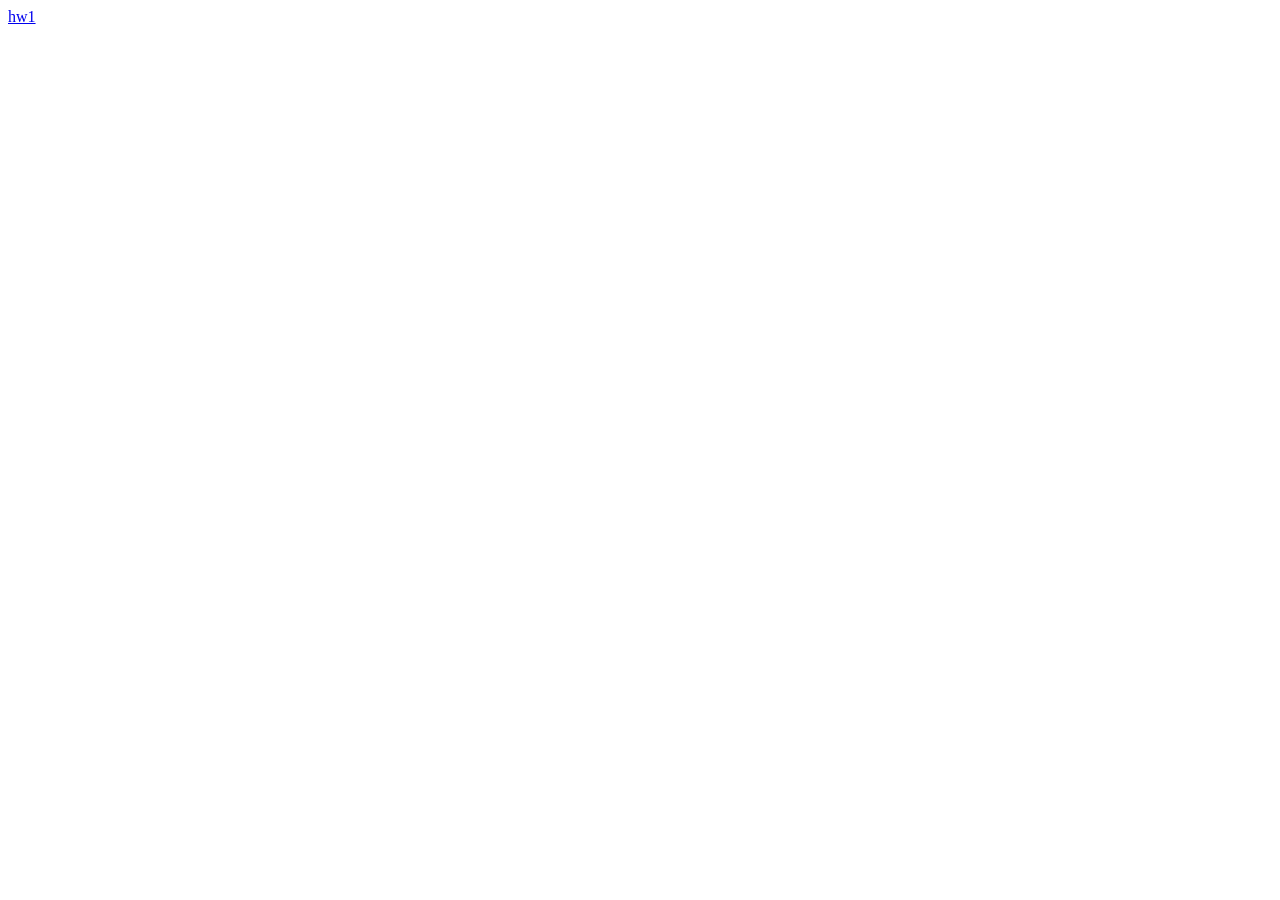
==== index.html @ dce083e4 "Rename test.html to index.html" ====
<!DOCTYPE html>
<html lang="ru">

<head>
    <meta charset="UTF-8">
    <meta name="viewport" content="width=device-width, initial-scale=1.0">
    <title>Document</title>
</head>

<body>
    <a href="./build/index.html">hw1</a>
</body>

</html>
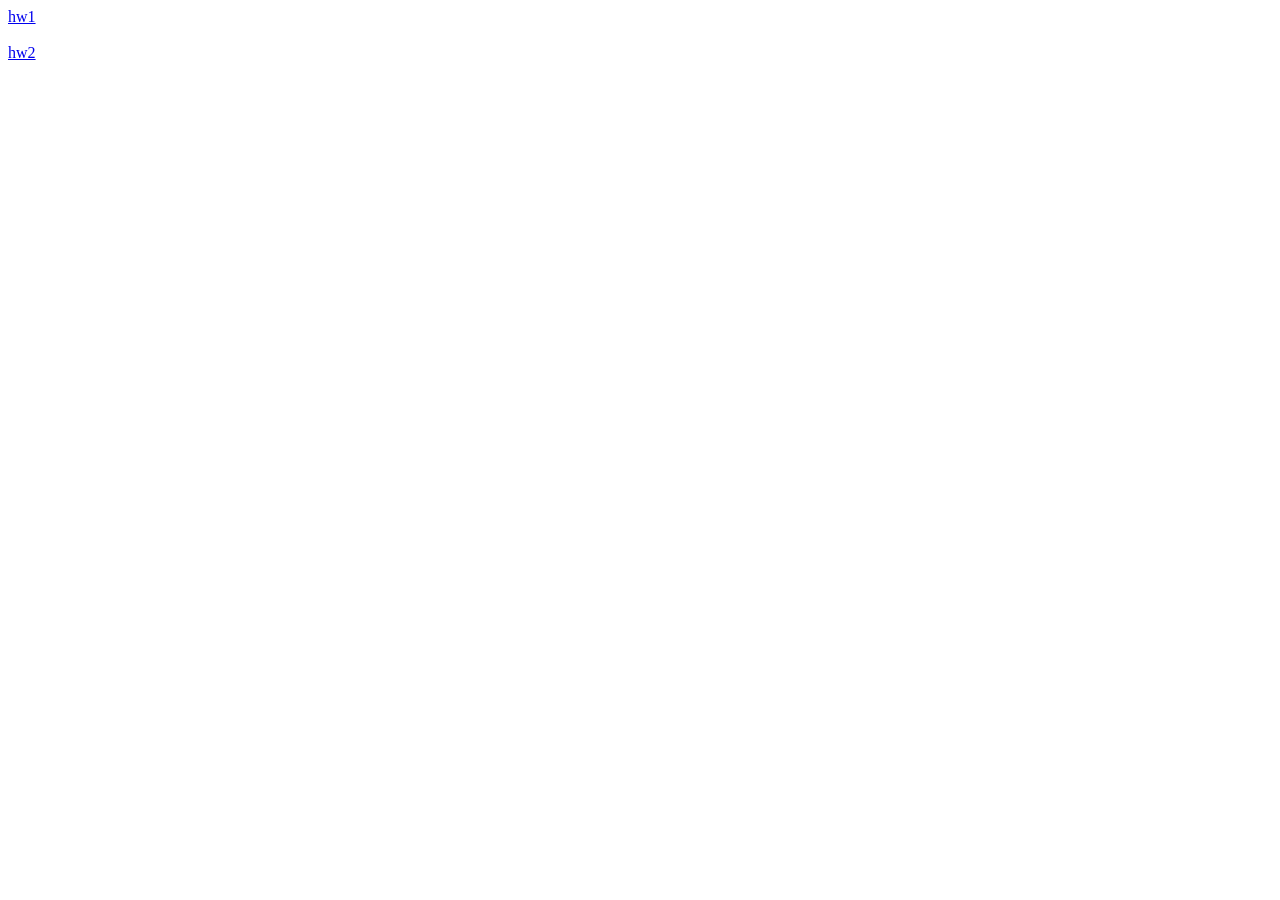
==== commit ebc45b42: "Update index.html" ====
--- a/index.html
+++ b/index.html
@@ -4,11 +4,14 @@
 <head>
     <meta charset="UTF-8">
     <meta name="viewport" content="width=device-width, initial-scale=1.0">
+    <meta http-equiv="X-UA-Compatible" content="ie=edge" />
     <title>Document</title>
 </head>
 
 <body>
-    <a href="./build/index.html">hw1</a>
+    <a href="./hw1/index.html">hw1</a>
+    <br><br>
+    <a href="./hw2/index.html">hw2</a>
 </body>
 
 </html>
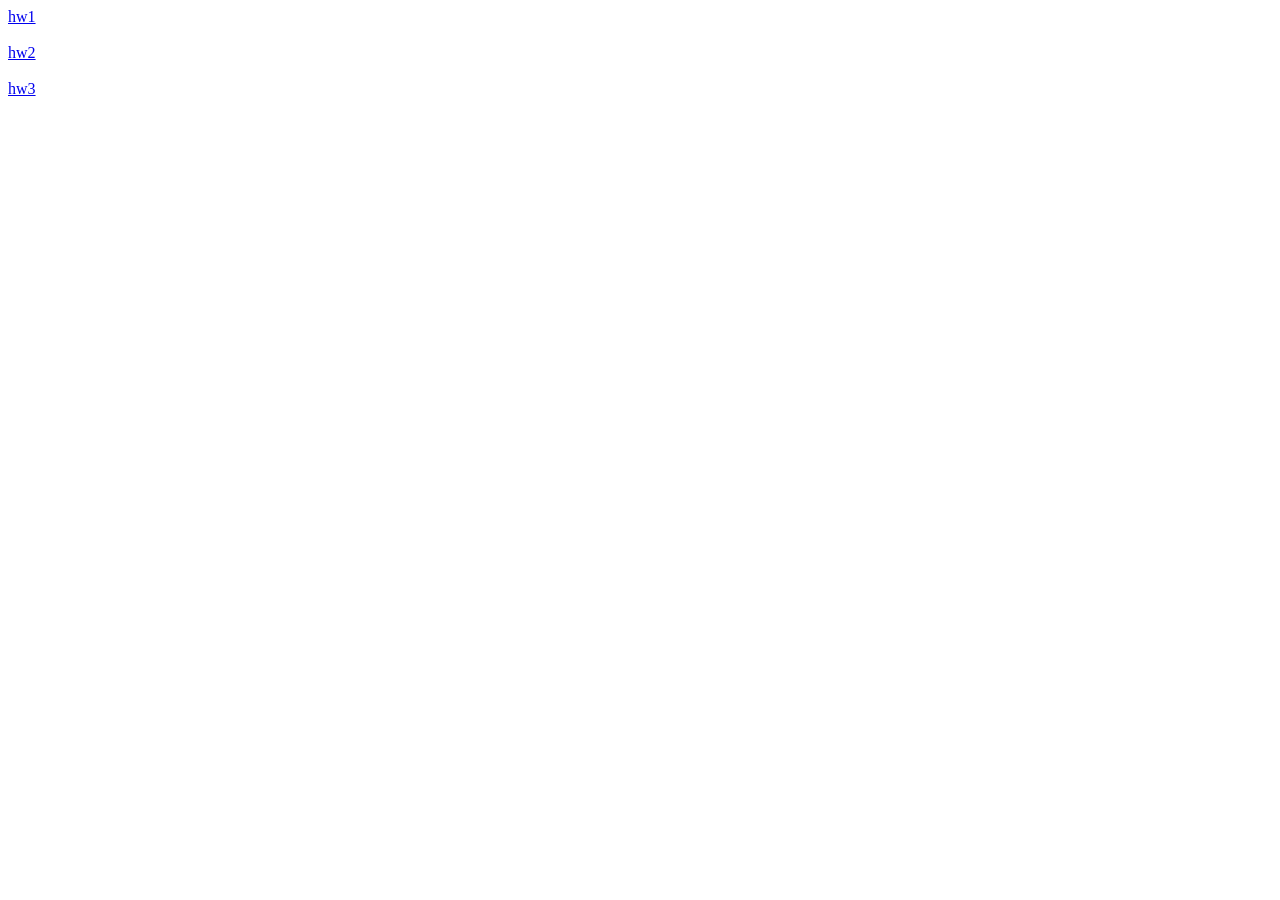
==== commit 581769ca: "Update index.html" ====
--- a/index.html
+++ b/index.html
@@ -12,6 +12,8 @@
     <a href="./hw1/index.html">hw1</a>
     <br><br>
     <a href="./hw2/index.html">hw2</a>
+    <br><br>
+    <a href="./hw3/index.html">hw3</a>
 </body>
 
 </html>
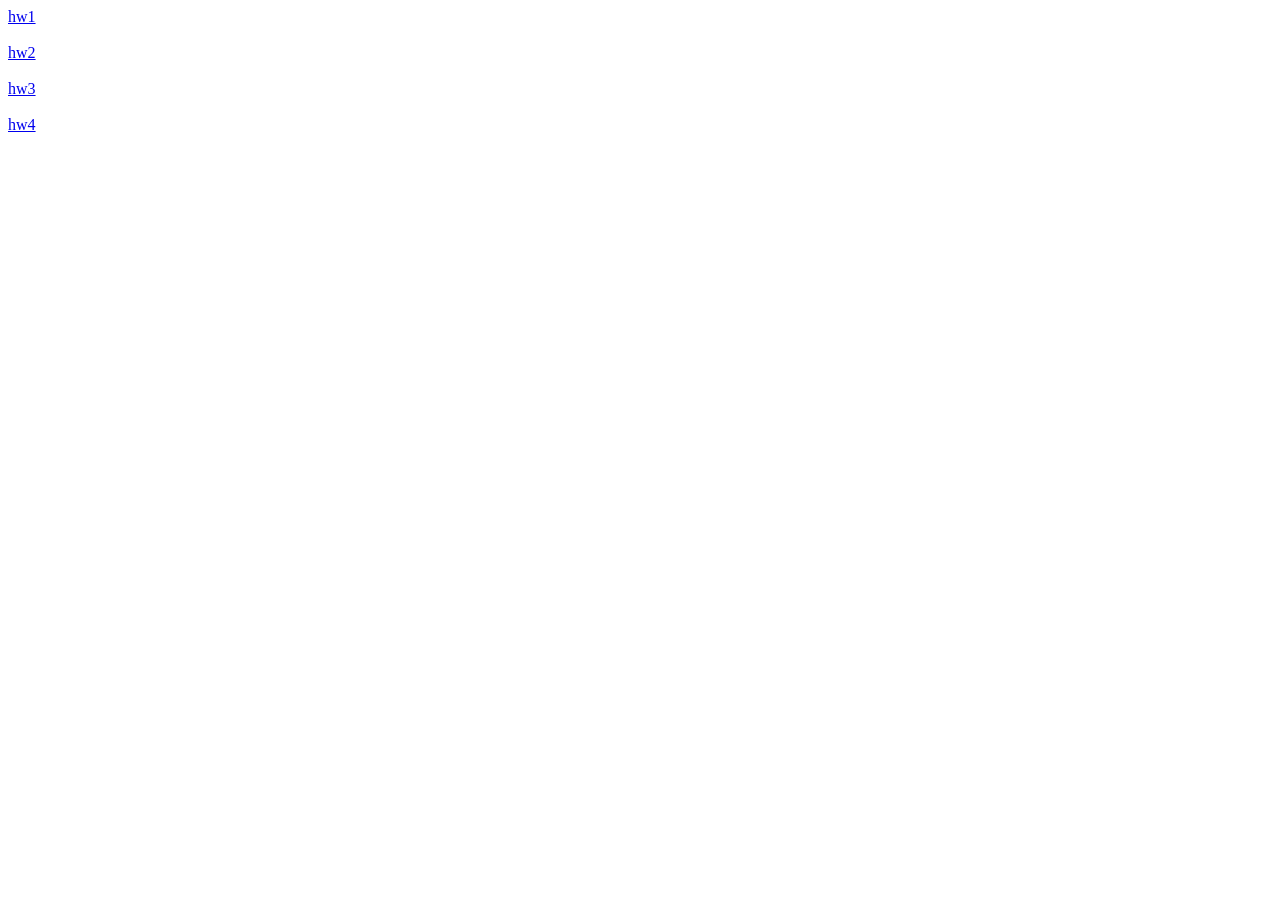
==== commit 58531881: "rename" ====
--- a/index.html
+++ b/index.html
@@ -9,11 +9,14 @@
 </head>
 
 <body>
-    <a href="./hw1/index.html">hw1</a>
+    <a href="./hw1_1/index.html">hw1</a>
     <br><br>
-    <a href="./hw2/index.html">hw2</a>
+    <a href="./hw1_2/index.html">hw2</a>
     <br><br>
-    <a href="./hw3/index.html">hw3</a>
+    <a href="./hw1_3/index.html">hw3</a>
+    <br><br>
+    <a href="./hw1_4/index.html">hw4</a>
+    <br><br>
 </body>
 
-</html>
+</html>
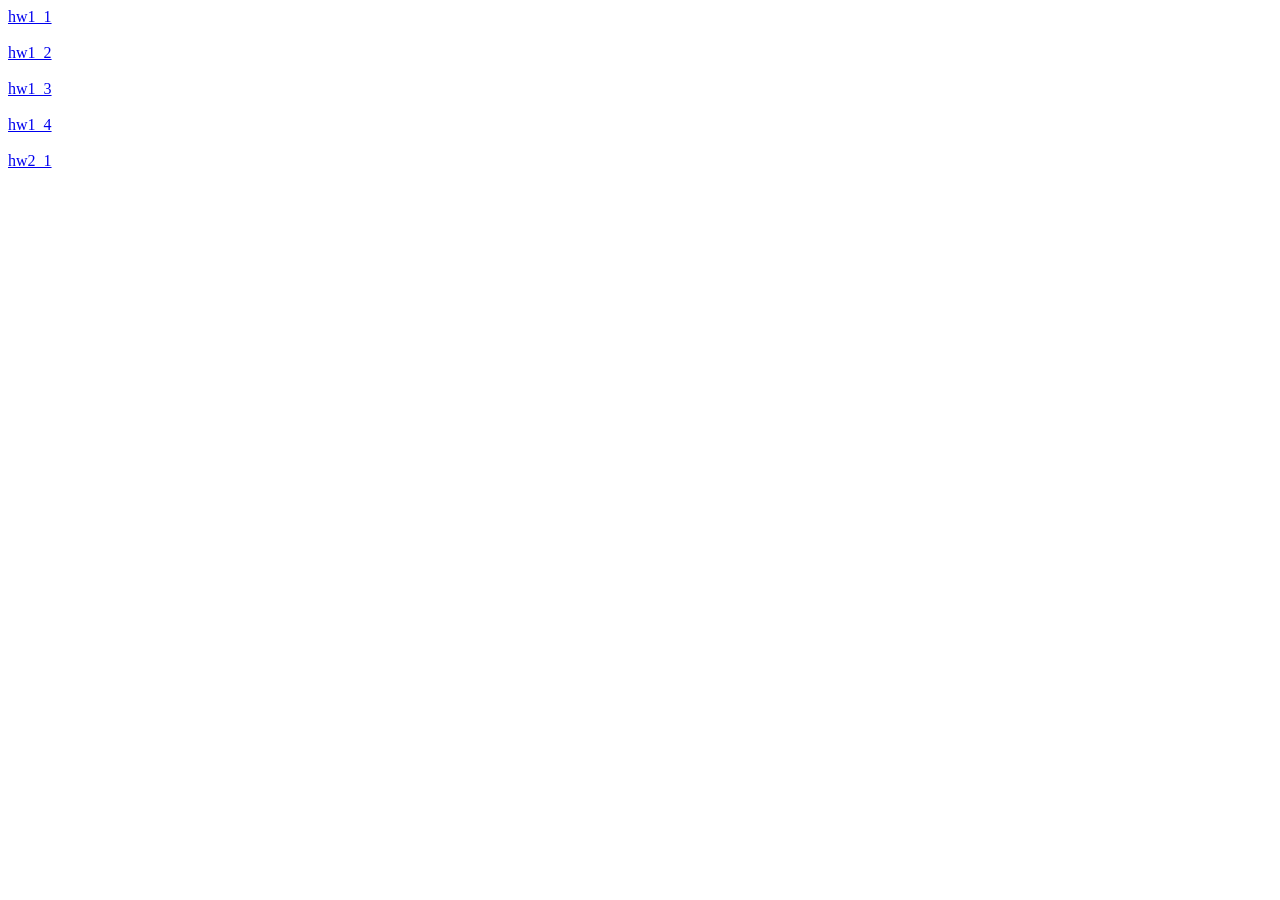
==== commit 82c8e784: "changed index" ====
--- a/index.html
+++ b/index.html
@@ -9,13 +9,15 @@
 </head>
 
 <body>
-    <a href="./hw1_1/index.html">hw1</a>
+    <a href="./hw1_1/index.html">hw1_1</a>
     <br><br>
-    <a href="./hw1_2/index.html">hw2</a>
+    <a href="./hw1_2/index.html">hw1_2</a>
     <br><br>
-    <a href="./hw1_3/index.html">hw3</a>
+    <a href="./hw1_3/index.html">hw1_3</a>
     <br><br>
-    <a href="./hw1_4/index.html">hw4</a>
+    <a href="./hw1_4/index.html">hw1_4</a>
+    <br><br>
+    <a href="./hw2_1/index.html">hw2_1</a>
     <br><br>
 </body>
 
